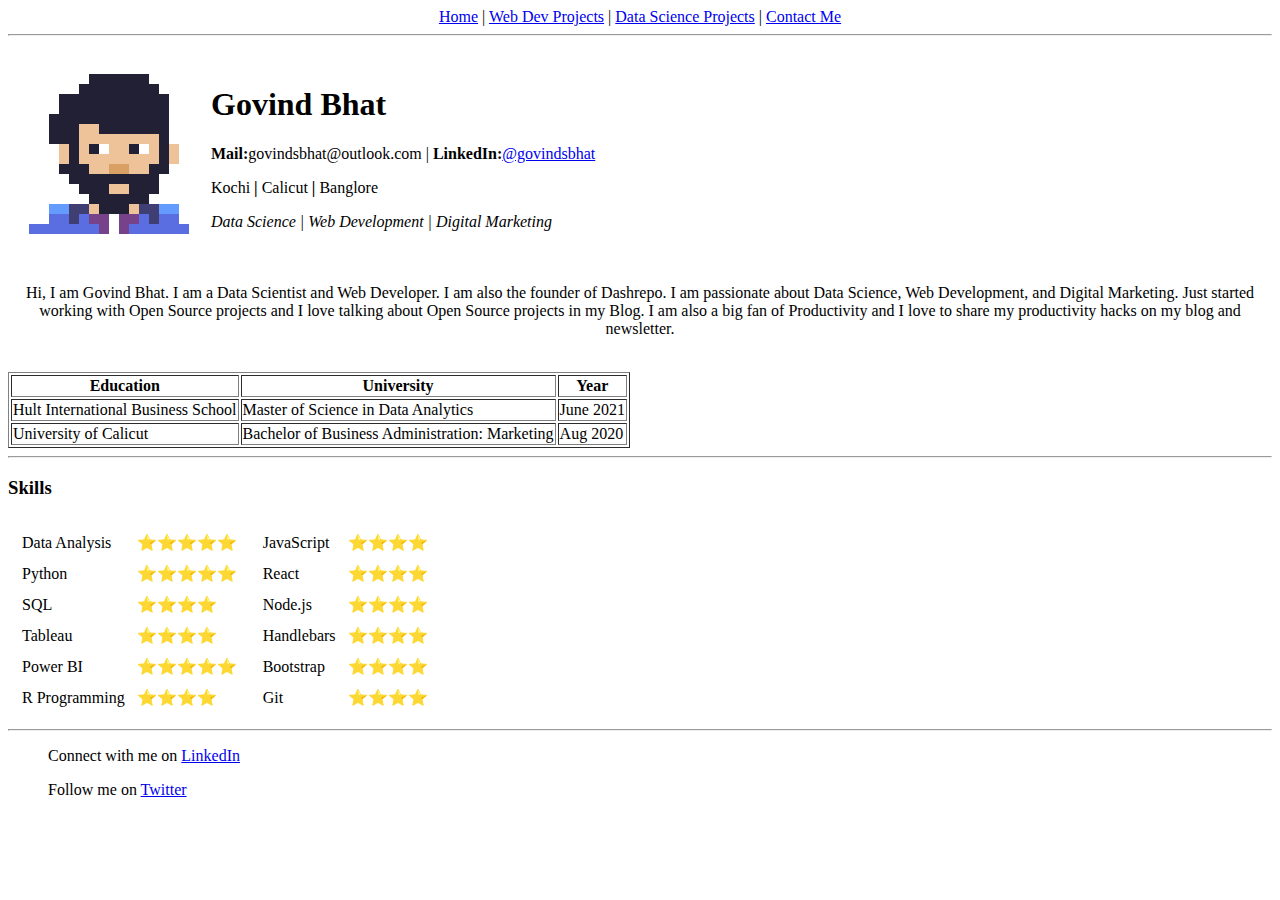
==== index.html @ bc3cd76e "Added Footer to index.html" ====
<!DOCTYPE html>
<html lang="en">
<head>
    <meta charset="UTF-8">
    <meta http-equiv="X-UA-Compatible" content="IE=edge">
    <meta name="viewport" content="width=device-width, initial-scale=1.0">
    <title>My Website!</title>
    <header>
        <center>
        <nav>
            <a href="./index.html">Home</a> |
            <a href="./webdev.html">Web Dev Projects</a> |
            <a href="./datascience.html">Data Science Projects</a> |
            <a href="./contact-me.html">Contact Me</a>
        </nav>
        </center>
    <hr>
    </header>
</head>


<body>
    <table cellspacing="20">
        <tr>
            <td><img src="./src/images/git-GB.png"></td>
            <td>
                 <h1>Govind Bhat</h1>
                <p><strong>Mail:</strong>govindsbhat@outlook.com<a href="govindsbhat@outlook.com"></a> |
                    <strong>LinkedIn:</strong><a href="https://linkedin.com/in/govindsbhat">@govindsbhat</a></p>
                    <p>Kochi <strong>|</strong> Calicut <strong>|</strong> Banglore </p>
                <p><em>Data Science  | Web Development | Digital Marketing </em></p>
            </td>
        </tr>
    </table>

    <center><p>Hi, I am Govind Bhat. I am a Data Scientist and Web Developer. I am also the founder of Dashrepo. I am passionate about Data Science, Web Development, and Digital Marketing. Just started working with Open Source projects and I love talking about Open Source projects in my Blog. I am also a big fan of Productivity and I love to share my productivity hacks on my blog and newsletter.</p></center>

    <table border="1">
        <thead>
            <tr>
                <th>Education</th>
                <th>University</th>
                <th>Year</th>
            </tr>
        </thead>
        <tr>
            <td>Hult International Business School</td>
            <td>Master of Science in Data Analytics</td>
            <td>June 2021</td>
        </tr>
        <tr>
            <td>University of Calicut</td>
            <td>Bachelor of Business Administration: Marketing</td>
            <td>Aug 2020</td>
        </tr>
        <br>
   </table>

    <hr>
    
   <table>
        <tr>
        <h3>Skills</h3>
        </tr>
        <td>
            <table cellspacing="10">
                <tr>
                    <td>Data Analysis</td>
                    <td>⭐⭐⭐⭐⭐</td>
                </tr>

                    <td>Python</td>
                    <td>⭐⭐⭐⭐⭐</td>
                </tr>
                <tr>
                    <td>SQL</td>
                    <td>⭐⭐⭐⭐</td>
                </tr>
                <tr>
                    <td>Tableau</td>
                    <td>⭐⭐⭐⭐</td>
                </tr>
                <tr>
                    <td>Power BI</td>
                    <td>⭐⭐⭐⭐⭐</td>
                    </tr>
                <tr>
                <td>R Programming</td>
                <td>⭐⭐⭐⭐</td>

            </table>
        </td>
        <td>
            <table cellspacing="10">
                <tr>
                    <td>JavaScript</td>
                    <td>⭐⭐⭐⭐</td>
                </tr>
                <tr>
                    <td>React</td>
                    <td>⭐⭐⭐⭐</td>
                </tr>
                <tr>
                    <td>Node.js</td>
                    <td>⭐⭐⭐⭐</td>
                </tr>
                <tr>
                    <td>Handlebars</td>
                    <td>⭐⭐⭐⭐</td>
                </tr>
                <tr>
                    <td>Bootstrap</td>
                    <td>⭐⭐⭐⭐</td>
                </tr>
                <tr>
                    <td>Git</td>
                    <td>⭐⭐⭐⭐</td>
                </tr>
            </table>
        </td>
        </tr>
    </table>
</body>
<footer>
    <hr>
    <dl>
        <dd>
            <p>Connect with me on <a href="https://www.linkedin.com/in/govindsbhat/">LinkedIn</a></p>
        </dd>
        <dd>
            <p>Follow me on <a href="https://twitter.com/_gbhat_">Twitter</a></p>
        </dd>
    </dl>
</footer>
</html>
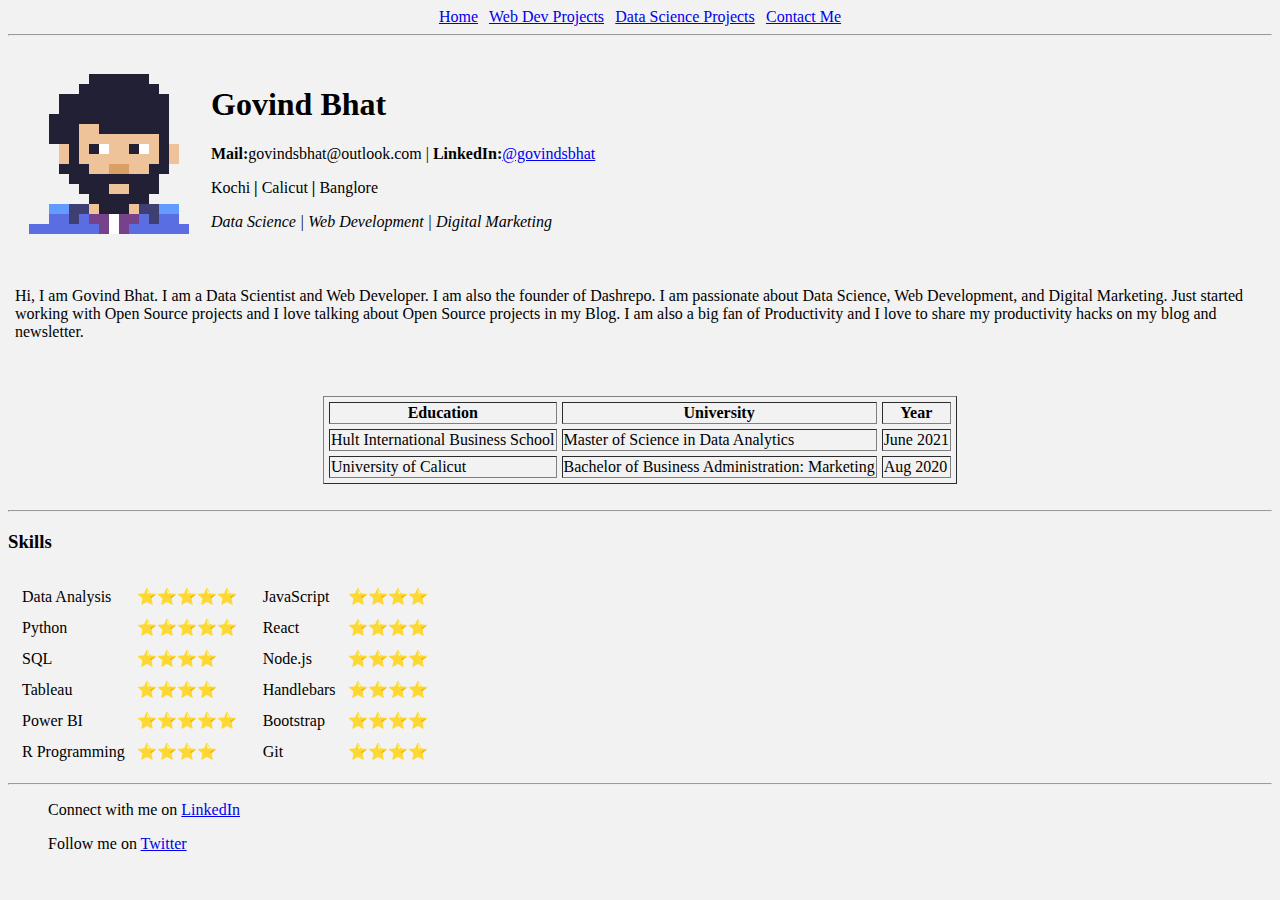
==== commit bdd9f7c0: "test.html for testing locally - gitignore file for test.html" ====
--- a/index.html
+++ b/index.html
@@ -1,14 +1,14 @@
 <!DOCTYPE html>
 <html lang="en">
-<head>
+<head style="background-color: #6C00FF">
     <meta charset="UTF-8">
     <meta http-equiv="X-UA-Compatible" content="IE=edge">
     <meta name="viewport" content="width=device-width, initial-scale=1.0">
     <title>My Website!</title>
-    <header>
+    <header style="color: #ff5a5a">
         <center>
-        <nav>
-            <a href="./index.html">Home</a> |
+        <nav style="color:beige">
+            <a href="./index.html" >Home</a> |
             <a href="./webdev.html">Web Dev Projects</a> |
             <a href="./datascience.html">Data Science Projects</a> |
             <a href="./contact-me.html">Contact Me</a>
@@ -19,10 +19,12 @@
 </head>
 
 
-<body>
+<body style="background-color: #F2F2F2">
     <table cellspacing="20">
         <tr>
-            <td><img src="./src/images/git-GB.png"></td>
+            <td>
+                <img src="./src/images/git-GB.png">
+            </td>
             <td>
                  <h1>Govind Bhat</h1>
                 <p><strong>Mail:</strong>govindsbhat@outlook.com<a href="govindsbhat@outlook.com"></a> |
@@ -32,30 +34,41 @@
             </td>
         </tr>
     </table>
-
-    <center><p>Hi, I am Govind Bhat. I am a Data Scientist and Web Developer. I am also the founder of Dashrepo. I am passionate about Data Science, Web Development, and Digital Marketing. Just started working with Open Source projects and I love talking about Open Source projects in my Blog. I am also a big fan of Productivity and I love to share my productivity hacks on my blog and newsletter.</p></center>
-
-    <table border="1">
-        <thead>
+    <center>
+        <table>
             <tr>
-                <th>Education</th>
-                <th>University</th>
-                <th>Year</th>
+                <td></td>
+                <td><p>Hi, I am Govind Bhat. I am a Data Scientist and Web Developer. I am also the founder of Dashrepo. I am passionate about Data Science, Web Development, and Digital Marketing. Just started working with Open Source projects and I love talking about Open Source projects in my Blog. I am also a big fan of Productivity and I love to share my productivity hacks on my blog and newsletter.</p></center>    </td>
+                <td> </td>
             </tr>
-        </thead>
-        <tr>
-            <td>Hult International Business School</td>
-            <td>Master of Science in Data Analytics</td>
-            <td>June 2021</td>
-        </tr>
-        <tr>
-            <td>University of Calicut</td>
-            <td>Bachelor of Business Administration: Marketing</td>
-            <td>Aug 2020</td>
-        </tr>
-        <br>
-   </table>
-
+        </table>
+    </center>
+    
+    <br>
+    <center>
+        <table border="1", cellspacing="5">
+            <thead>
+                <tr>
+                    <th>Education</th>
+                    <th>University</th>
+                    <th>Year</th>
+                </tr>
+            </thead>
+            <tr>
+                <td>Hult International Business School</td>
+                <td>Master of Science in Data Analytics</td>
+                <td>June 2021</td>
+            </tr>
+            <tr>
+                <td>University of Calicut</td>
+                <td>Bachelor of Business Administration: Marketing</td>
+                <td>Aug 2020</td>
+            </tr>
+            <br>
+       </table>
+    </center>
+  
+    <br>
     <hr>
     
    <table>
@@ -121,6 +134,8 @@
         </tr>
     </table>
 </body>
+
+
 <footer>
     <hr>
     <dl>
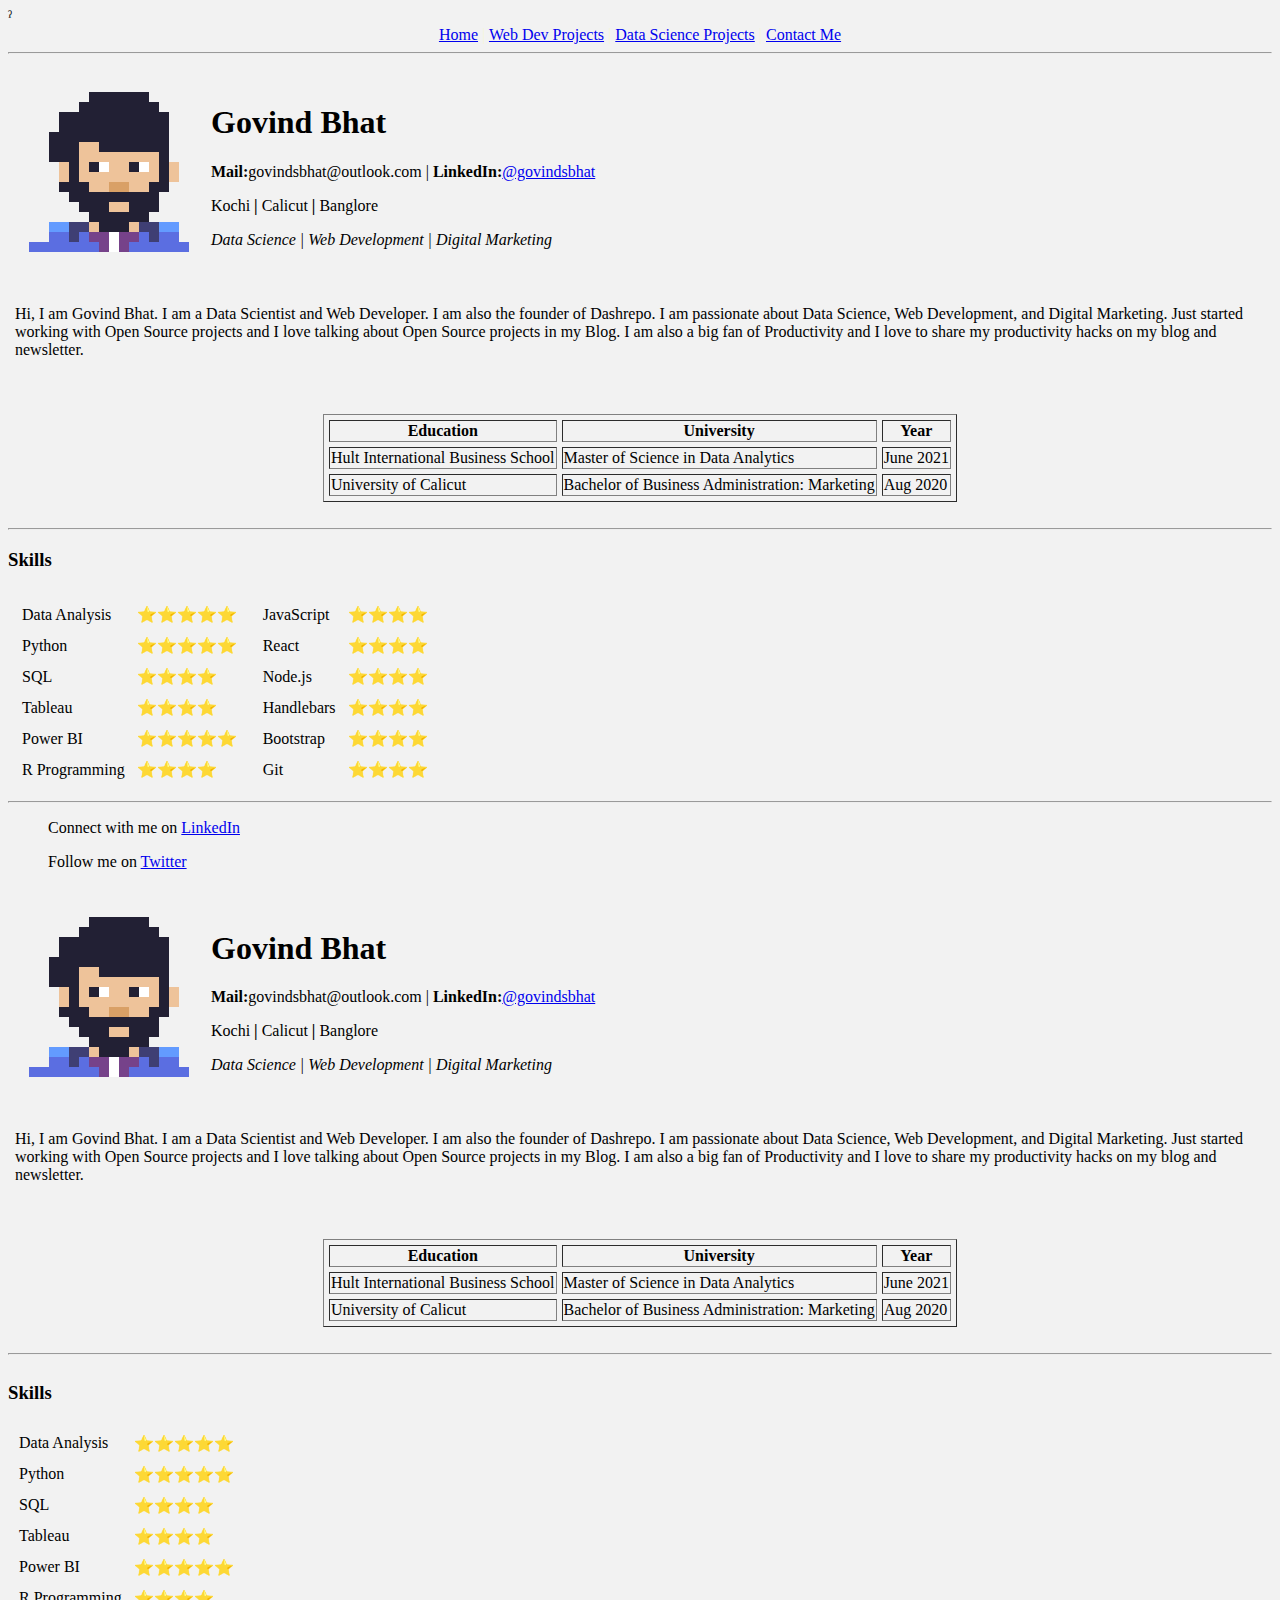
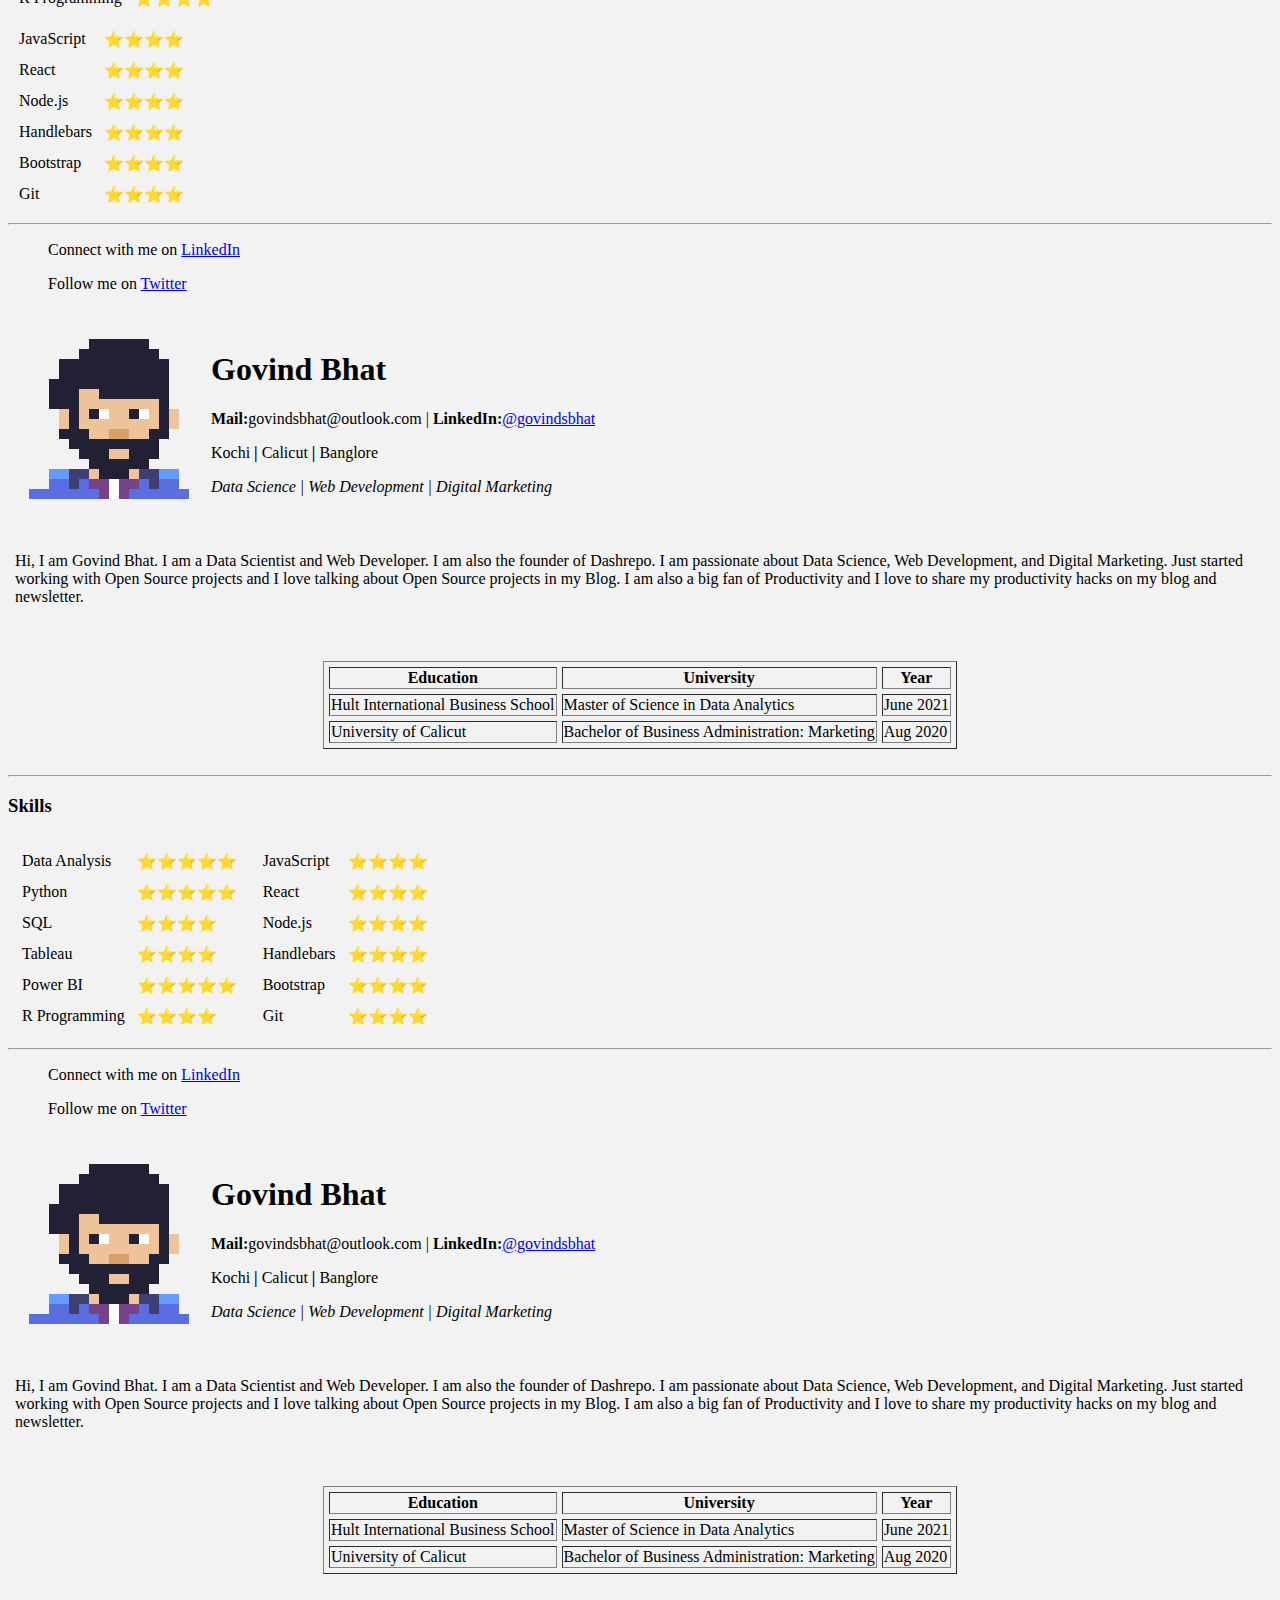
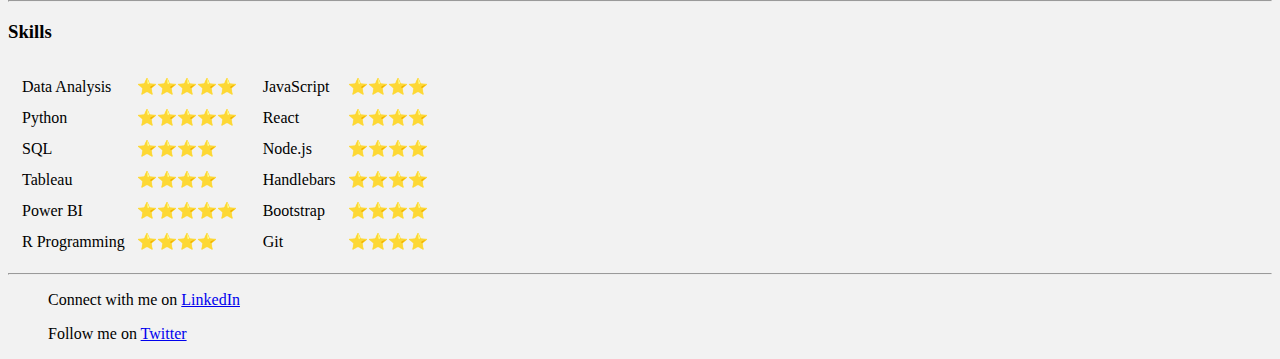
==== commit ce1d0258: "made a few fxes" ====
--- a/index.html
+++ b/index.html
@@ -1,9 +1,10 @@
 <!DOCTYPE html>
-<html lang="en">
+<html lang="en">ˀ
 <head style="background-color: #6C00FF">
     <meta charset="UTF-8">
     <meta http-equiv="X-UA-Compatible" content="IE=edge">
     <meta name="viewport" content="width=device-width, initial-scale=1.0">
+    <link rel="stylesheets" href="./src/stylesheets/style.css">
     <title>My Website!</title>
     <header style="color: #ff5a5a">
         <center>
@@ -17,8 +18,6 @@
     <hr>
     </header>
 </head>
-
-
 <body style="background-color: #F2F2F2">
     <table cellspacing="20">
         <tr>
@@ -67,6 +66,260 @@
             <br>
        </table>
     </center>
+    <br>
+    <hr>
+   <table>
+        <tr>
+        <h3>Skills</h3>
+        </tr>
+        <td>
+            <table cellspacing="10">
+                <tr>
+                    <td>Data Analysis</td>
+                    <td>⭐⭐⭐⭐⭐</td>
+                </tr>
+
+                    <td>Python</td>
+                    <td>⭐⭐⭐⭐⭐</td>
+                </tr>
+                <tr>
+                    <td>SQL</td>
+                    <td>⭐⭐⭐⭐</td>
+                </tr>
+                <tr>
+                    <td>Tableau</td>
+                    <td>⭐⭐⭐⭐</td>
+                </tr>
+                <tr>
+                    <td>Power BI</td>
+                    <td>⭐⭐⭐⭐⭐</td>
+                    </tr>
+                <tr>
+                <td>R Programming</td>
+                <td>⭐⭐⭐⭐</td>
+
+            </table>
+        </td>
+        <td>
+            <table cellspacing="10">
+                <tr>
+                    <td>JavaScript</td>
+                    <td>⭐⭐⭐⭐</td>
+                </tr>
+                <tr>
+                    <td>React</td>
+                    <td>⭐⭐⭐⭐</td>
+                </tr>
+                <tr>
+                    <td>Node.js</td>
+                    <td>⭐⭐⭐⭐</td>
+                </tr>
+                <tr>
+                    <td>Handlebars</td>
+                    <td>⭐⭐⭐⭐</td>
+                </tr>
+                <tr>
+                    <td>Bootstrap</td>
+                    <td>⭐⭐⭐⭐</td>
+                </tr>
+                <tr>
+                    <td>Git</td>
+                    <td>⭐⭐⭐⭐</td>
+                </tr>
+            </table>
+        </td>
+        </tr>
+    </table>
+</body>
+
+
+<footer>
+    <hr>
+    <dl>
+        <dd>
+            <p>Connect with me on <a href="https://www.linkedin.com/in/govindsbhat/">LinkedIn</a></p>
+        </dd>
+        <dd>
+            <p>Follow me on <a href="https://twitter.com/_gbhat_">Twitter</a></p>
+        </dd>
+    </dl>
+</footer>
+</html>
+<body style="background-color: #F2F2F2">
+    <table cellspacing="20">
+        <tr>
+            <td>
+                <img src="./src/images/git-GB.png">
+            </td>
+            <td>
+                 <h1>Govind Bhat</h1>
+                <p><strong>Mail:</strong>govindsbhat@outlook.com<a href="govindsbhat@outlook.com"></a> |
+                    <strong>LinkedIn:</strong><a href="https://linkedin.com/in/govindsbhat">@govindsbhat</a></p>
+                    <p>Kochi <strong>|</strong> Calicut <strong>|</strong> Banglore </p>
+                <p><em>Data Science  | Web Development | Digital Marketing </em></p>
+            </td>
+        </tr>
+    </table>
+    <center>
+        <table>
+            <tr>
+                <td></td>
+                <td><p>Hi, I am Govind Bhat. I am a Data Scientist and Web Developer. I am also the founder of Dashrepo. I am passionate about Data Science, Web Development, and Digital Marketing. Just started working with Open Source projects and I love talking about Open Source projects in my Blog. I am also a big fan of Productivity and I love to share my productivity hacks on my blog and newsletter.</p></center>    </td>
+                <td> </td>
+            </tr>
+        </table>
+    </center>
+    
+    <br>
+    <center>
+        <table border="1", cellspacing="5">
+            <thead>
+                <tr>
+                    <th>Education</th>
+                    <th>University</th>
+                    <th>Year</th>
+                </tr>
+            </thead>
+            <tr>
+                <td>Hult International Business School</td>
+                <td>Master of Science in Data Analytics</td>
+                <td>June 2021</td>
+            </tr>
+            <tr>
+                <td>University of Calicut</td>
+                <td>Bachelor of Business Administration: Marketing</td>
+                <td>Aug 2020</td>
+            </tr>
+            <br>
+       </table>
+    </center>
+
+    <br>
+    <hr>
+   <table></table>
+        <th>
+        <h3>Skills</h3>
+        </th>
+            <table cellspacing="10">
+                <tr>
+                    <td>Data Analysis</td>
+                    <td>⭐⭐⭐⭐⭐</td>
+                </tr>
+
+                    <td>Python</td>
+                    <td>⭐⭐⭐⭐⭐</td>
+                </tr>
+                <tr>
+                    <td>SQL</td>
+                    <td>⭐⭐⭐⭐</td>
+                </tr>
+                <tr>
+                    <td>Tableau</td>
+                    <td>⭐⭐⭐⭐</td>
+                </tr>
+                <tr>
+                    <td>Power BI</td>
+                    <td>⭐⭐⭐⭐⭐</td>
+                    </tr>
+                <tr>
+                <td>R Programming</td>
+                <td>⭐⭐⭐⭐</td>
+
+            </table>
+        </td>
+        <td>
+            <table cellspacing="10">
+                <tr>
+                    <td>JavaScript</td>
+                    <td>⭐⭐⭐⭐</td>
+                </tr>
+                <tr>
+                    <td>React</td>
+                    <td>⭐⭐⭐⭐</td>
+                </tr>
+                <tr>
+                    <td>Node.js</td>
+                    <td>⭐⭐⭐⭐</td>
+                </tr>
+                <tr>
+                    <td>Handlebars</td>
+                    <td>⭐⭐⭐⭐</td>
+                </tr>
+                <tr>
+                    <td>Bootstrap</td>
+                    <td>⭐⭐⭐⭐</td>
+                </tr>
+                <tr>
+                    <td>Git</td>
+                    <td>⭐⭐⭐⭐</td>
+                </tr>
+            </table>
+        </td>
+        </tr>
+    </table>
+</body>
+
+
+<footer>
+    <hr>
+    <dl>
+        <dd>
+            <p>Connect with me on <a href="https://www.linkedin.com/in/govindsbhat/">LinkedIn</a></p>
+        </dd>
+        <dd>
+            <p>Follow me on <a href="https://twitter.com/_gbhat_">Twitter</a></p>
+        </dd>
+    </dl>
+</footer>
+</html>
+<body style="background-color: #F2F2F2">
+    <table cellspacing="20">
+        <tr>
+            <td>
+                <img src="./src/images/git-GB.png">
+            </td>
+            <td>
+                 <h1>Govind Bhat</h1>
+                <p><strong>Mail:</strong>govindsbhat@outlook.com<a href="govindsbhat@outlook.com"></a> |
+                    <strong>LinkedIn:</strong><a href="https://linkedin.com/in/govindsbhat">@govindsbhat</a></p>
+                    <p>Kochi <strong>|</strong> Calicut <strong>|</strong> Banglore </p>
+                <p><em>Data Science  | Web Development | Digital Marketing </em></p>
+            </td>
+        </tr>
+    </table>
+    <center>
+        <table>
+            <tr>
+                <td></td>
+                <td><p>Hi, I am Govind Bhat. I am a Data Scientist and Web Developer. I am also the founder of Dashrepo. I am passionate about Data Science, Web Development, and Digital Marketing. Just started working with Open Source projects and I love talking about Open Source projects in my Blog. I am also a big fan of Productivity and I love to share my productivity hacks on my blog and newsletter.</p></center>    </td>
+                <td> </td>
+            </tr>
+        </table>
+    </center>
+    
+    <br>
+    <center>
+        <table border="1", cellspacing="5">
+            <thead>
+                <tr>
+                    <th>Education</th>
+                    <th>University</th>
+                    <th>Year</th>
+                </tr>
+            </thead>
+            <tr>
+                <td>Hult International Business School</td>
+                <td>Master of Science in Data Analytics</td>
+                <td>June 2021</td>
+            </tr>
+            <tr>
+                <td>University of Calicut</td>
+                <td>Bachelor of Business Administration: Marketing</td>
+                <td>Aug 2020</td>
+            </tr>
+            <br>
+       </table>
+    </center>
   
     <br>
     <hr>
@@ -147,4 +400,134 @@
         </dd>
     </dl>
 </footer>
-</html>+</html>
+<body style="background-color: #F2F2F2">
+    <table cellspacing="20">
+        <tr>
+            <td>
+                <img src="./src/images/git-GB.png">
+            </td>
+            <td>
+                 <h1>Govind Bhat</h1>
+                <p><strong>Mail:</strong>govindsbhat@outlook.com<a href="govindsbhat@outlook.com"></a> |
+                    <strong>LinkedIn:</strong><a href="https://linkedin.com/in/govindsbhat">@govindsbhat</a></p>
+                    <p>Kochi <strong>|</strong> Calicut <strong>|</strong> Banglore </p>
+                <p><em>Data Science  | Web Development | Digital Marketing </em></p>
+            </td>
+        </tr>
+    </table>
+    <center>
+        <table>
+            <tr>
+                <td></td>
+                <td><p>Hi, I am Govind Bhat. I am a Data Scientist and Web Developer. I am also the founder of Dashrepo. I am passionate about Data Science, Web Development, and Digital Marketing. Just started working with Open Source projects and I love talking about Open Source projects in my Blog. I am also a big fan of Productivity and I love to share my productivity hacks on my blog and newsletter.</p></center>    </td>
+                <td> </td>
+            </tr>
+        </table>
+    </center>
+    
+    <br>
+    <center>
+        <table border="1", cellspacing="5">
+            <thead>
+                <tr>
+                    <th>Education</th>
+                    <th>University</th>
+                    <th>Year</th>
+                </tr>
+            </thead>
+            <tr>
+                <td>Hult International Business School</td>
+                <td>Master of Science in Data Analytics</td>
+                <td>June 2021</td>
+            </tr>
+            <tr>
+                <td>University of Calicut</td>
+                <td>Bachelor of Business Administration: Marketing</td>
+                <td>Aug 2020</td>
+            </tr>
+            <br>
+       </table>
+    </center>
+  
+    <br>
+    <hr>
+    
+   <table>
+        <tr>
+        <h3>Skills</h3>
+        </tr>
+        <td>
+            <table cellspacing="10">
+                <tr>
+                    <td>Data Analysis</td>
+                    <td>⭐⭐⭐⭐⭐</td>
+                </tr>
+
+                    <td>Python</td>
+                    <td>⭐⭐⭐⭐⭐</td>
+                </tr>
+                <tr>
+                    <td>SQL</td>
+                    <td>⭐⭐⭐⭐</td>
+                </tr>
+                <tr>
+                    <td>Tableau</td>
+                    <td>⭐⭐⭐⭐</td>
+                </tr>
+                <tr>
+                    <td>Power BI</td>
+                    <td>⭐⭐⭐⭐⭐</td>
+                    </tr>
+                <tr>
+                <td>R Programming</td>
+                <td>⭐⭐⭐⭐</td>
+
+            </table>
+        </td>
+        <td>
+            <table cellspacing="10">
+                <tr>
+                    <td>JavaScript</td>
+                    <td>⭐⭐⭐⭐</td>
+                </tr>
+                <tr>
+                    <td>React</td>
+                    <td>⭐⭐⭐⭐</td>
+                </tr>
+                <tr>
+                    <td>Node.js</td>
+                    <td>⭐⭐⭐⭐</td>
+                </tr>
+                <tr>
+                    <td>Handlebars</td>
+                    <td>⭐⭐⭐⭐</td>
+                </tr>
+                <tr>
+                    <td>Bootstrap</td>
+                    <td>⭐⭐⭐⭐</td>
+                </tr>
+                <tr>
+                    <td>Git</td>
+                    <td>⭐⭐⭐⭐</td>
+                </tr>
+            </table>
+        </td>
+        </tr>
+    </table>
+</body>
+
+
+<footer>
+    <hr>
+    <dl>
+        <dd>
+            <p>Connect with me on <a href="https://www.linkedin.com/in/govindsbhat/">LinkedIn</a></p>
+        </dd>
+        <dd>
+            <p>Follow me on <a href="https://twitter.com/_gbhat_">Twitter</a></p>
+        </dd>
+    </dl>
+</footer>
+</html>
+
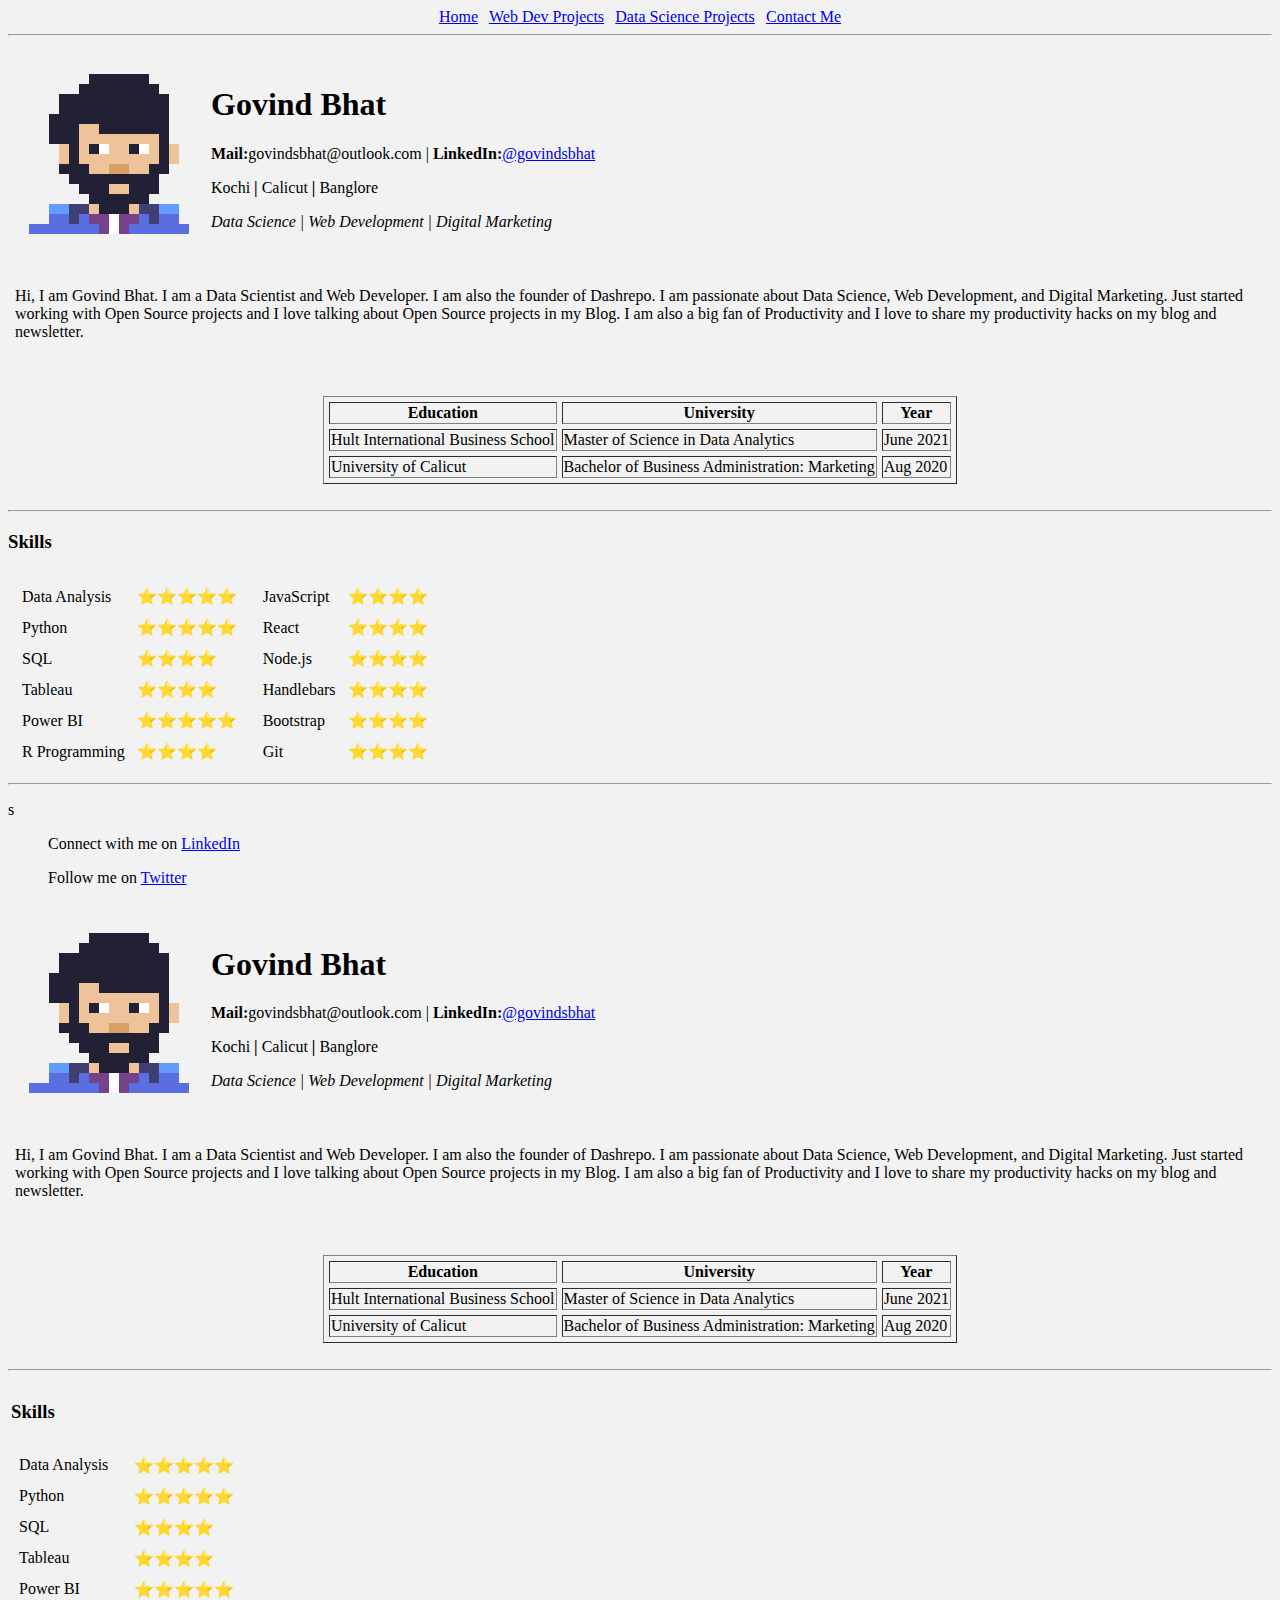
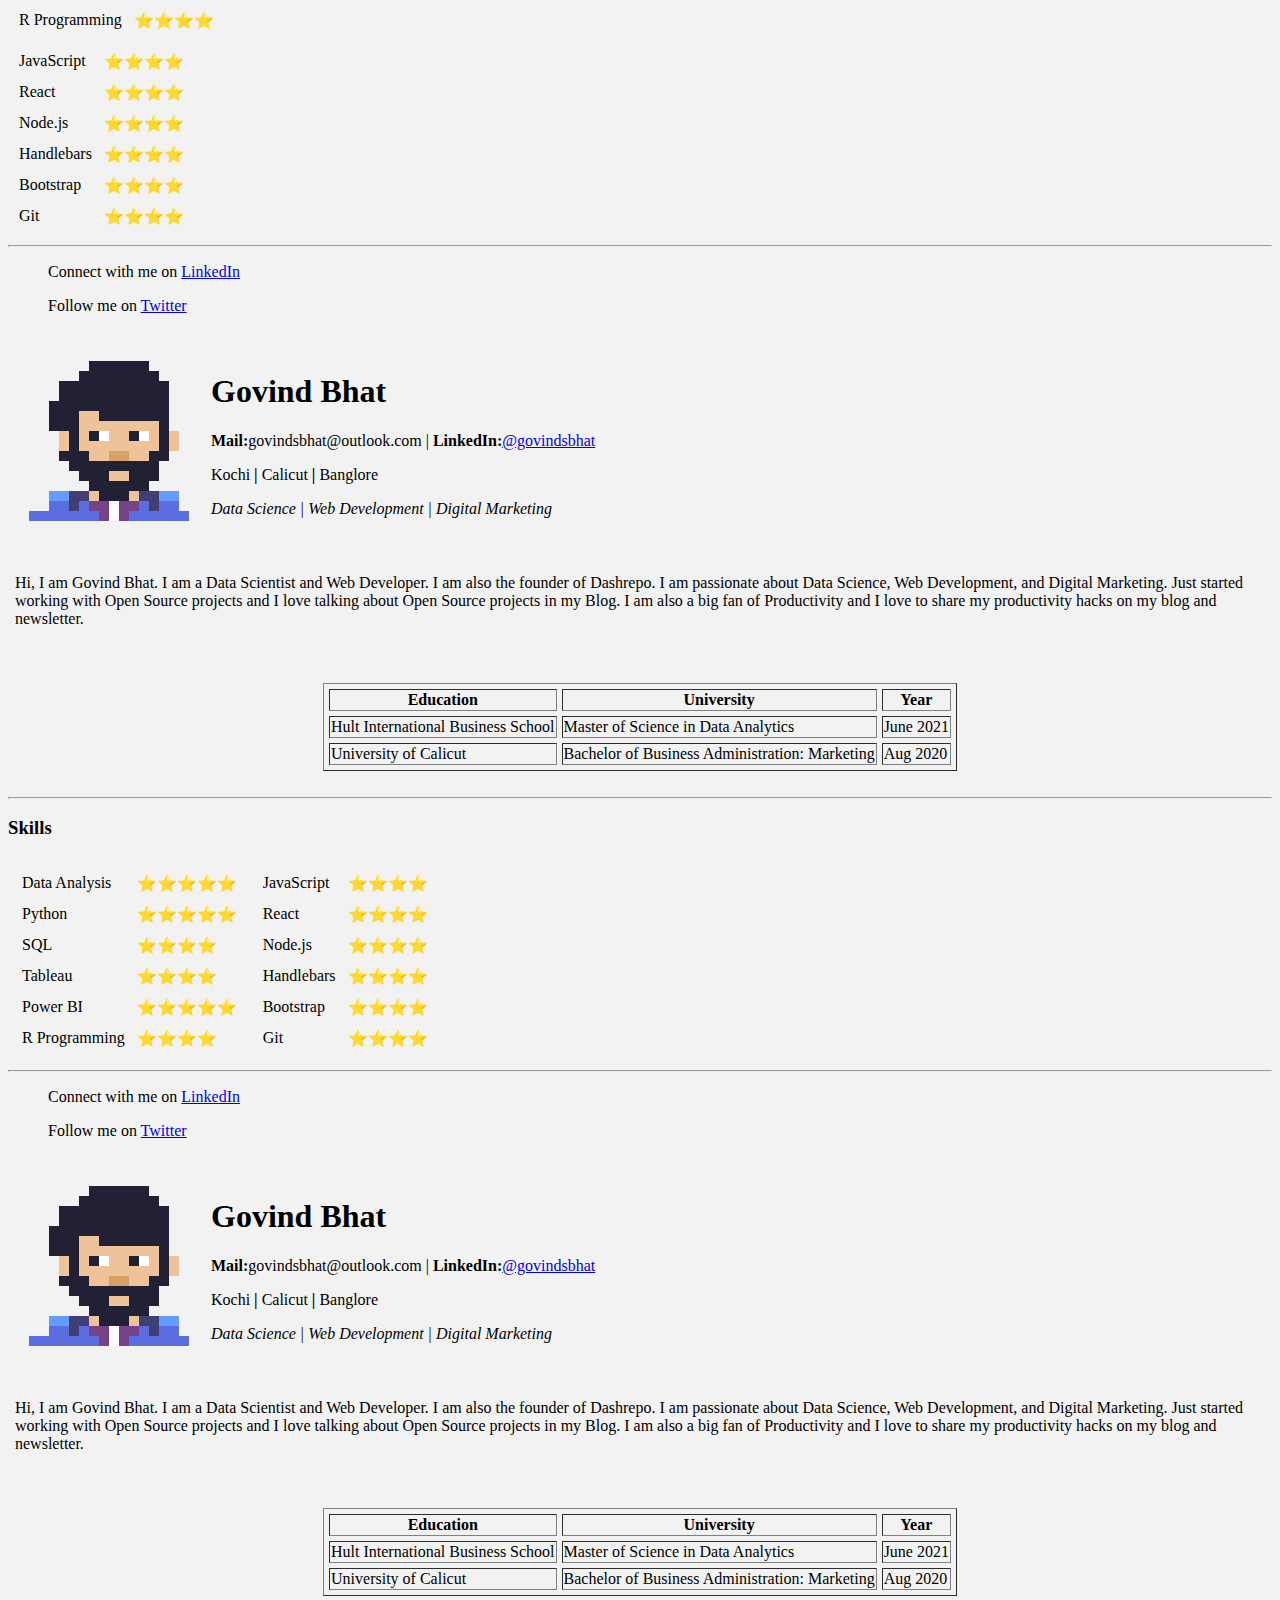
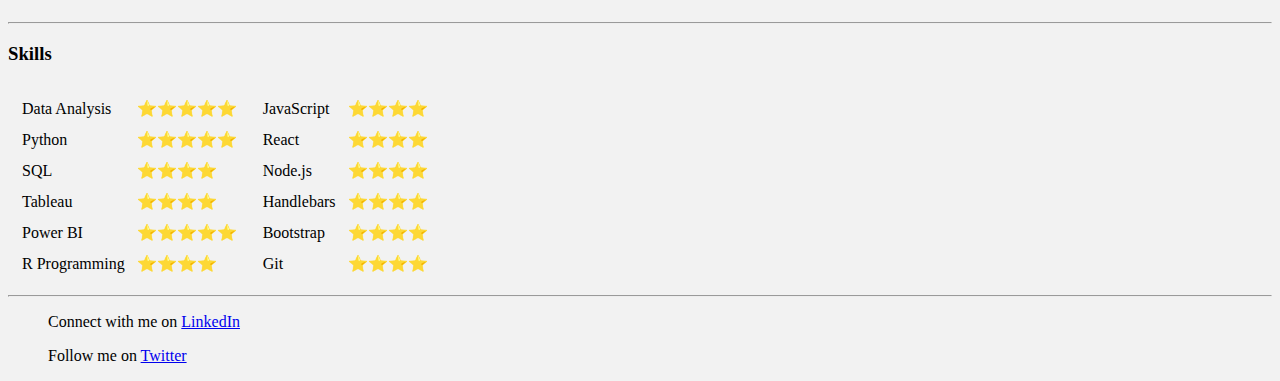
==== commit 216ada1f: "ok" ====
--- a/index.html
+++ b/index.html
@@ -1,23 +1,25 @@
 <!DOCTYPE html>
-<html lang="en">ˀ
+<html lang="en">
+
 <head style="background-color: #6C00FF">
-    <meta charset="UTF-8">
-    <meta http-equiv="X-UA-Compatible" content="IE=edge">
-    <meta name="viewport" content="width=device-width, initial-scale=1.0">
-    <link rel="stylesheets" href="./src/stylesheets/style.css">
-    <title>My Website!</title>
-    <header style="color: #ff5a5a">
-        <center>
-        <nav style="color:beige">
-            <a href="./index.html" >Home</a> |
-            <a href="./webdev.html">Web Dev Projects</a> |
-            <a href="./datascience.html">Data Science Projects</a> |
-            <a href="./contact-me.html">Contact Me</a>
-        </nav>
-        </center>
-    <hr>
-    </header>
-</head>
+        <meta charset="UTF-8">
+        <meta http-equiv="X-UA-Compatible" content="IE=edge">
+        <meta name="viewport" content="width=device-width, initial-scale=1.0">
+        <link rel="stylesheets" href="./src/stylesheets/style.css">
+        <title>My Website!</title>
+        <header style="color: #ff5a5a">
+            <center>
+            <nav style="color:beige">
+                <a href="./index.html" >Home</a> |
+                <a href="./webdev.html">Web Dev Projects</a> |
+                <a href="./datascience.html">Data Science Projects</a> |
+                <a href="./contact-me.html">Contact Me</a>
+            </nav>
+            </center>
+        <hr>
+        </header>
+    </head>
+
 <body style="background-color: #F2F2F2">
     <table cellspacing="20">
         <tr>
@@ -135,7 +137,7 @@
 
 <footer>
     <hr>
-    <dl>
+    <dl>s
         <dd>
             <p>Connect with me on <a href="https://www.linkedin.com/in/govindsbhat/">LinkedIn</a></p>
         </dd>
@@ -196,7 +198,7 @@
 
     <br>
     <hr>
-   <table></table>
+   <table>
         <th>
         <h3>Skills</h3>
         </th>
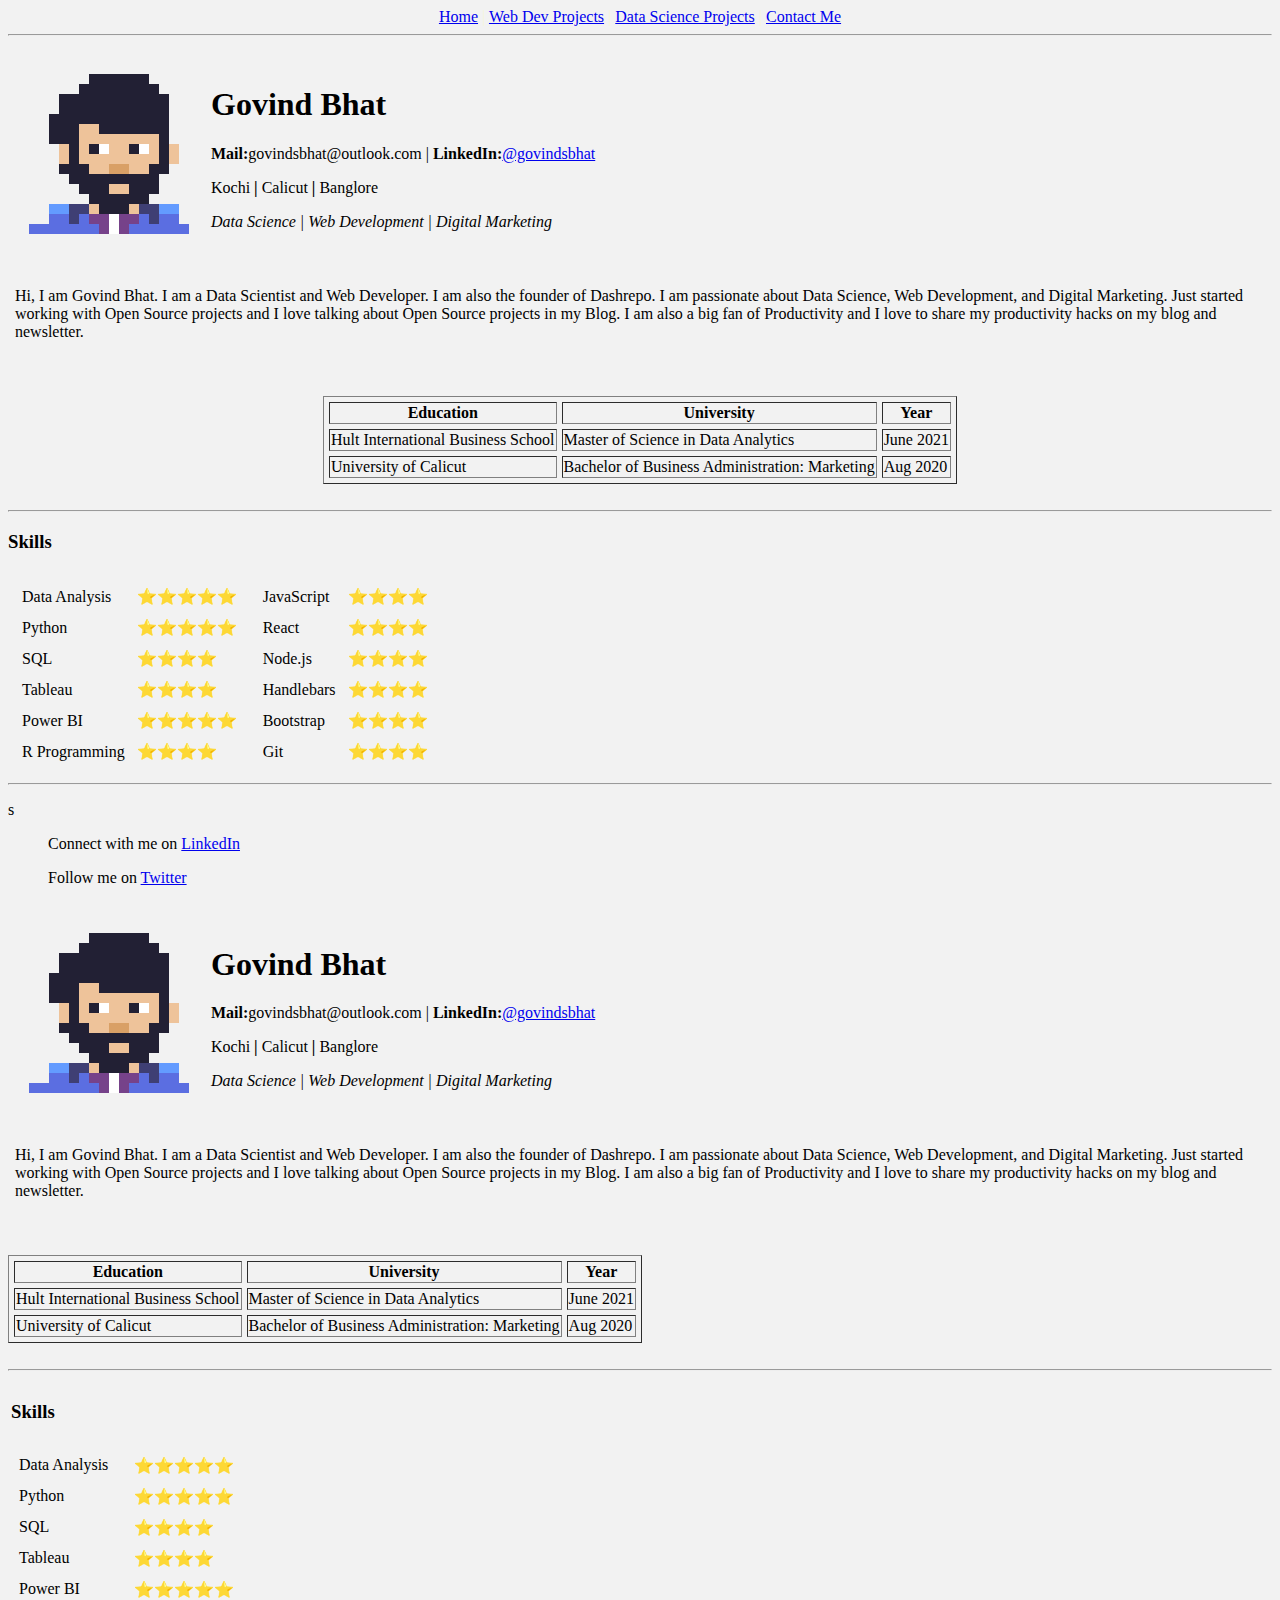
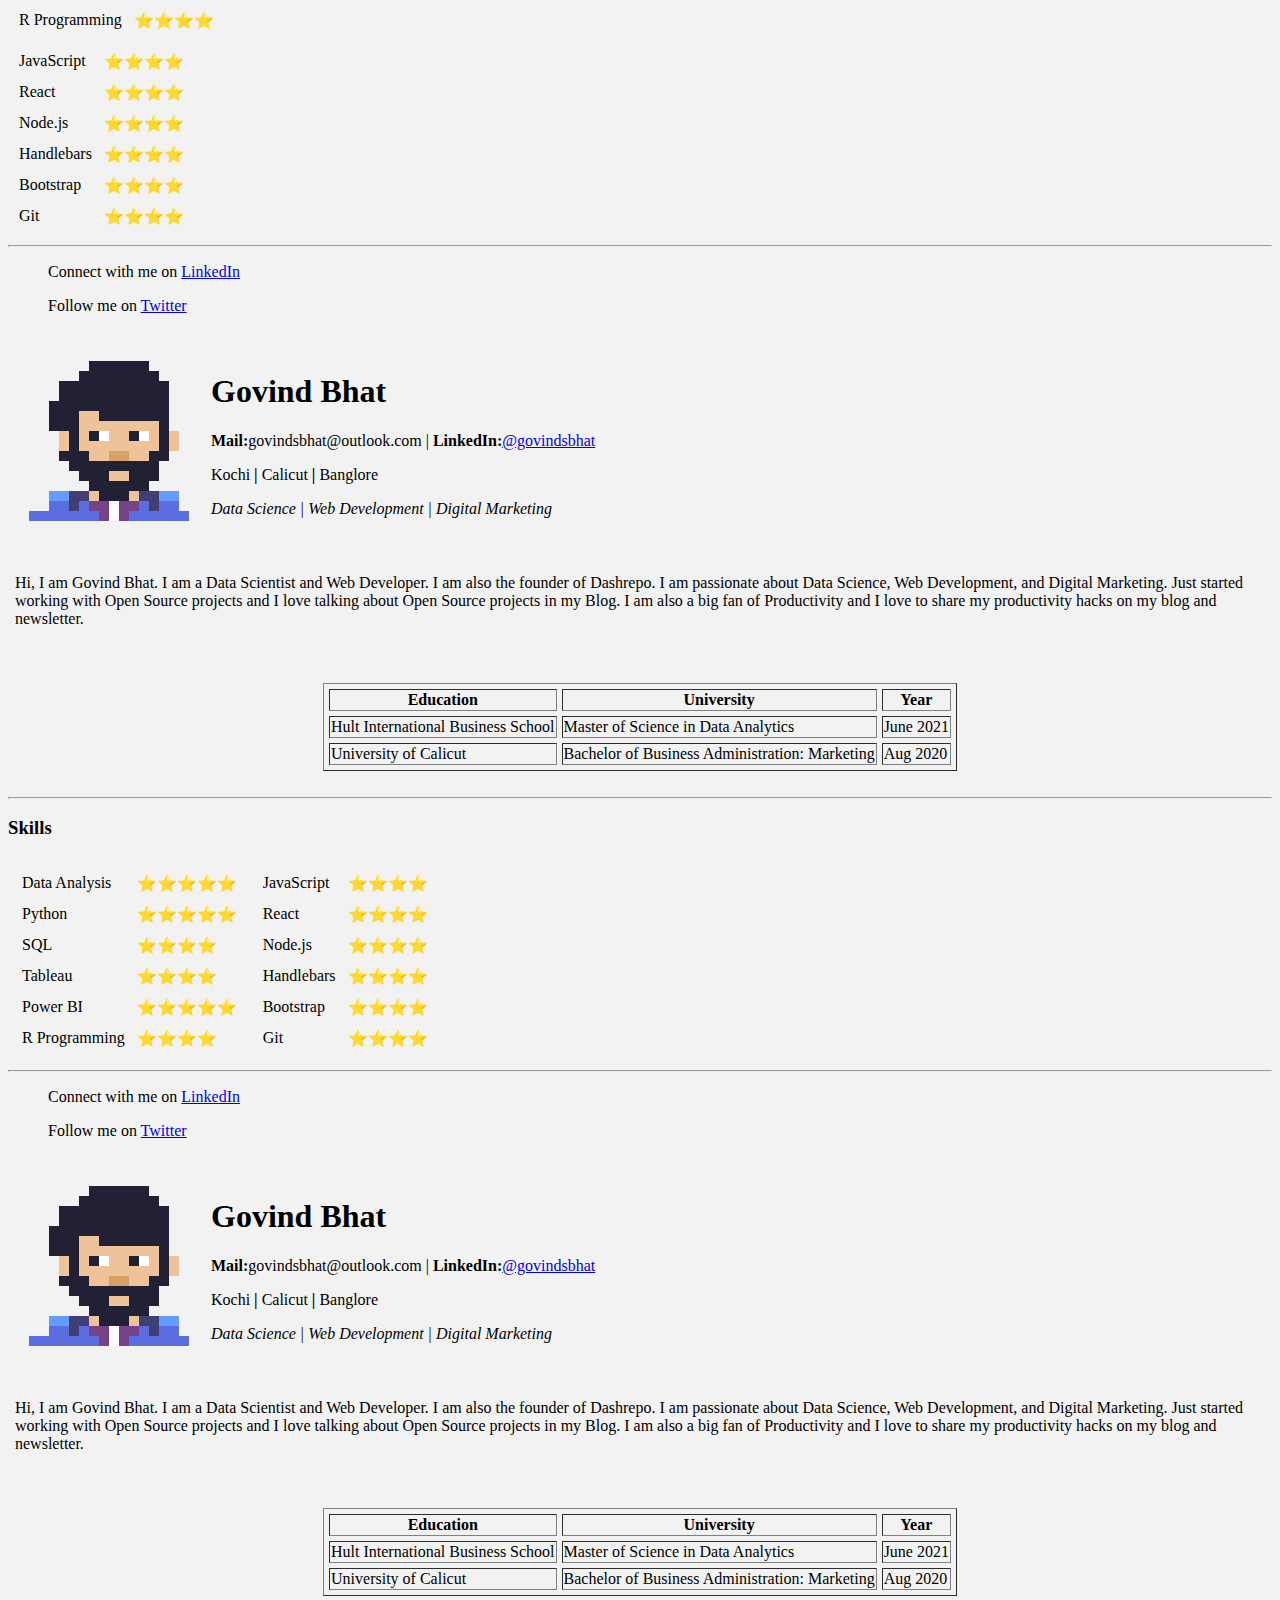
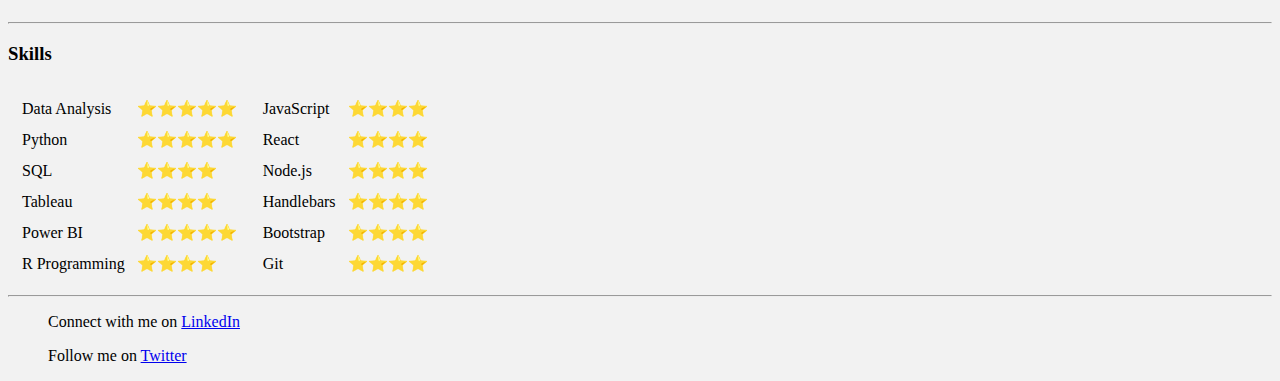
==== commit 3cb30cf4: "commit" ====
--- a/index.html
+++ b/index.html
@@ -171,9 +171,7 @@
             </tr>
         </table>
     </center>
-    
-    <br>
-    <center>
+             <br>
         <table border="1", cellspacing="5">
             <thead>
                 <tr>
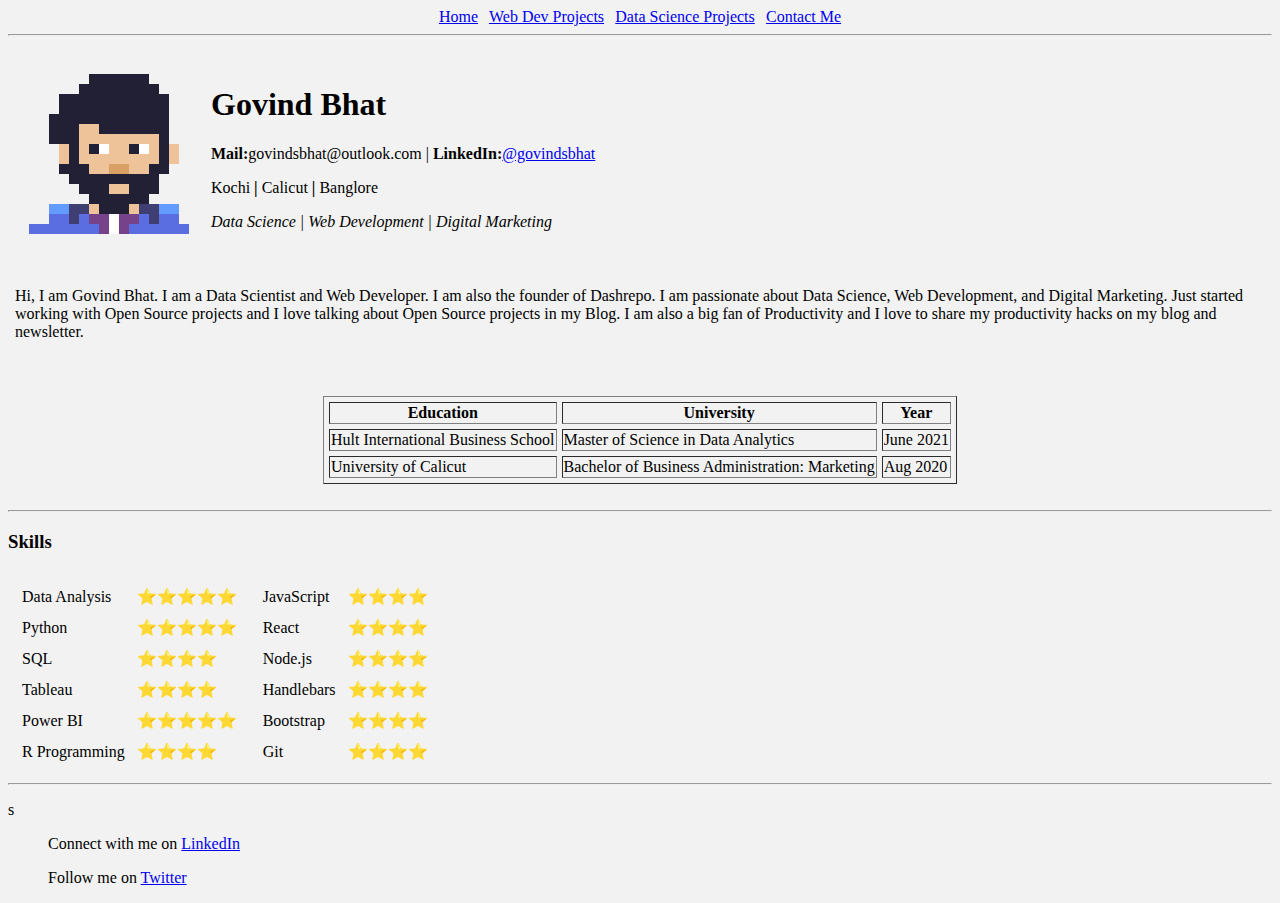
==== commit 6c2d855a: "removed code duplication" ====
--- a/index.html
+++ b/index.html
@@ -146,388 +146,4 @@
         </dd>
     </dl>
 </footer>
-</html>
-<body style="background-color: #F2F2F2">
-    <table cellspacing="20">
-        <tr>
-            <td>
-                <img src="./src/images/git-GB.png">
-            </td>
-            <td>
-                 <h1>Govind Bhat</h1>
-                <p><strong>Mail:</strong>govindsbhat@outlook.com<a href="govindsbhat@outlook.com"></a> |
-                    <strong>LinkedIn:</strong><a href="https://linkedin.com/in/govindsbhat">@govindsbhat</a></p>
-                    <p>Kochi <strong>|</strong> Calicut <strong>|</strong> Banglore </p>
-                <p><em>Data Science  | Web Development | Digital Marketing </em></p>
-            </td>
-        </tr>
-    </table>
-    <center>
-        <table>
-            <tr>
-                <td></td>
-                <td><p>Hi, I am Govind Bhat. I am a Data Scientist and Web Developer. I am also the founder of Dashrepo. I am passionate about Data Science, Web Development, and Digital Marketing. Just started working with Open Source projects and I love talking about Open Source projects in my Blog. I am also a big fan of Productivity and I love to share my productivity hacks on my blog and newsletter.</p></center>    </td>
-                <td> </td>
-            </tr>
-        </table>
-    </center>
-             <br>
-        <table border="1", cellspacing="5">
-            <thead>
-                <tr>
-                    <th>Education</th>
-                    <th>University</th>
-                    <th>Year</th>
-                </tr>
-            </thead>
-            <tr>
-                <td>Hult International Business School</td>
-                <td>Master of Science in Data Analytics</td>
-                <td>June 2021</td>
-            </tr>
-            <tr>
-                <td>University of Calicut</td>
-                <td>Bachelor of Business Administration: Marketing</td>
-                <td>Aug 2020</td>
-            </tr>
-            <br>
-       </table>
-    </center>
-
-    <br>
-    <hr>
-   <table>
-        <th>
-        <h3>Skills</h3>
-        </th>
-            <table cellspacing="10">
-                <tr>
-                    <td>Data Analysis</td>
-                    <td>⭐⭐⭐⭐⭐</td>
-                </tr>
-
-                    <td>Python</td>
-                    <td>⭐⭐⭐⭐⭐</td>
-                </tr>
-                <tr>
-                    <td>SQL</td>
-                    <td>⭐⭐⭐⭐</td>
-                </tr>
-                <tr>
-                    <td>Tableau</td>
-                    <td>⭐⭐⭐⭐</td>
-                </tr>
-                <tr>
-                    <td>Power BI</td>
-                    <td>⭐⭐⭐⭐⭐</td>
-                    </tr>
-                <tr>
-                <td>R Programming</td>
-                <td>⭐⭐⭐⭐</td>
-
-            </table>
-        </td>
-        <td>
-            <table cellspacing="10">
-                <tr>
-                    <td>JavaScript</td>
-                    <td>⭐⭐⭐⭐</td>
-                </tr>
-                <tr>
-                    <td>React</td>
-                    <td>⭐⭐⭐⭐</td>
-                </tr>
-                <tr>
-                    <td>Node.js</td>
-                    <td>⭐⭐⭐⭐</td>
-                </tr>
-                <tr>
-                    <td>Handlebars</td>
-                    <td>⭐⭐⭐⭐</td>
-                </tr>
-                <tr>
-                    <td>Bootstrap</td>
-                    <td>⭐⭐⭐⭐</td>
-                </tr>
-                <tr>
-                    <td>Git</td>
-                    <td>⭐⭐⭐⭐</td>
-                </tr>
-            </table>
-        </td>
-        </tr>
-    </table>
-</body>
-
-
-<footer>
-    <hr>
-    <dl>
-        <dd>
-            <p>Connect with me on <a href="https://www.linkedin.com/in/govindsbhat/">LinkedIn</a></p>
-        </dd>
-        <dd>
-            <p>Follow me on <a href="https://twitter.com/_gbhat_">Twitter</a></p>
-        </dd>
-    </dl>
-</footer>
-</html>
-<body style="background-color: #F2F2F2">
-    <table cellspacing="20">
-        <tr>
-            <td>
-                <img src="./src/images/git-GB.png">
-            </td>
-            <td>
-                 <h1>Govind Bhat</h1>
-                <p><strong>Mail:</strong>govindsbhat@outlook.com<a href="govindsbhat@outlook.com"></a> |
-                    <strong>LinkedIn:</strong><a href="https://linkedin.com/in/govindsbhat">@govindsbhat</a></p>
-                    <p>Kochi <strong>|</strong> Calicut <strong>|</strong> Banglore </p>
-                <p><em>Data Science  | Web Development | Digital Marketing </em></p>
-            </td>
-        </tr>
-    </table>
-    <center>
-        <table>
-            <tr>
-                <td></td>
-                <td><p>Hi, I am Govind Bhat. I am a Data Scientist and Web Developer. I am also the founder of Dashrepo. I am passionate about Data Science, Web Development, and Digital Marketing. Just started working with Open Source projects and I love talking about Open Source projects in my Blog. I am also a big fan of Productivity and I love to share my productivity hacks on my blog and newsletter.</p></center>    </td>
-                <td> </td>
-            </tr>
-        </table>
-    </center>
-    
-    <br>
-    <center>
-        <table border="1", cellspacing="5">
-            <thead>
-                <tr>
-                    <th>Education</th>
-                    <th>University</th>
-                    <th>Year</th>
-                </tr>
-            </thead>
-            <tr>
-                <td>Hult International Business School</td>
-                <td>Master of Science in Data Analytics</td>
-                <td>June 2021</td>
-            </tr>
-            <tr>
-                <td>University of Calicut</td>
-                <td>Bachelor of Business Administration: Marketing</td>
-                <td>Aug 2020</td>
-            </tr>
-            <br>
-       </table>
-    </center>
-  
-    <br>
-    <hr>
-    
-   <table>
-        <tr>
-        <h3>Skills</h3>
-        </tr>
-        <td>
-            <table cellspacing="10">
-                <tr>
-                    <td>Data Analysis</td>
-                    <td>⭐⭐⭐⭐⭐</td>
-                </tr>
-
-                    <td>Python</td>
-                    <td>⭐⭐⭐⭐⭐</td>
-                </tr>
-                <tr>
-                    <td>SQL</td>
-                    <td>⭐⭐⭐⭐</td>
-                </tr>
-                <tr>
-                    <td>Tableau</td>
-                    <td>⭐⭐⭐⭐</td>
-                </tr>
-                <tr>
-                    <td>Power BI</td>
-                    <td>⭐⭐⭐⭐⭐</td>
-                    </tr>
-                <tr>
-                <td>R Programming</td>
-                <td>⭐⭐⭐⭐</td>
-
-            </table>
-        </td>
-        <td>
-            <table cellspacing="10">
-                <tr>
-                    <td>JavaScript</td>
-                    <td>⭐⭐⭐⭐</td>
-                </tr>
-                <tr>
-                    <td>React</td>
-                    <td>⭐⭐⭐⭐</td>
-                </tr>
-                <tr>
-                    <td>Node.js</td>
-                    <td>⭐⭐⭐⭐</td>
-                </tr>
-                <tr>
-                    <td>Handlebars</td>
-                    <td>⭐⭐⭐⭐</td>
-                </tr>
-                <tr>
-                    <td>Bootstrap</td>
-                    <td>⭐⭐⭐⭐</td>
-                </tr>
-                <tr>
-                    <td>Git</td>
-                    <td>⭐⭐⭐⭐</td>
-                </tr>
-            </table>
-        </td>
-        </tr>
-    </table>
-</body>
-
-
-<footer>
-    <hr>
-    <dl>
-        <dd>
-            <p>Connect with me on <a href="https://www.linkedin.com/in/govindsbhat/">LinkedIn</a></p>
-        </dd>
-        <dd>
-            <p>Follow me on <a href="https://twitter.com/_gbhat_">Twitter</a></p>
-        </dd>
-    </dl>
-</footer>
-</html>
-<body style="background-color: #F2F2F2">
-    <table cellspacing="20">
-        <tr>
-            <td>
-                <img src="./src/images/git-GB.png">
-            </td>
-            <td>
-                 <h1>Govind Bhat</h1>
-                <p><strong>Mail:</strong>govindsbhat@outlook.com<a href="govindsbhat@outlook.com"></a> |
-                    <strong>LinkedIn:</strong><a href="https://linkedin.com/in/govindsbhat">@govindsbhat</a></p>
-                    <p>Kochi <strong>|</strong> Calicut <strong>|</strong> Banglore </p>
-                <p><em>Data Science  | Web Development | Digital Marketing </em></p>
-            </td>
-        </tr>
-    </table>
-    <center>
-        <table>
-            <tr>
-                <td></td>
-                <td><p>Hi, I am Govind Bhat. I am a Data Scientist and Web Developer. I am also the founder of Dashrepo. I am passionate about Data Science, Web Development, and Digital Marketing. Just started working with Open Source projects and I love talking about Open Source projects in my Blog. I am also a big fan of Productivity and I love to share my productivity hacks on my blog and newsletter.</p></center>    </td>
-                <td> </td>
-            </tr>
-        </table>
-    </center>
-    
-    <br>
-    <center>
-        <table border="1", cellspacing="5">
-            <thead>
-                <tr>
-                    <th>Education</th>
-                    <th>University</th>
-                    <th>Year</th>
-                </tr>
-            </thead>
-            <tr>
-                <td>Hult International Business School</td>
-                <td>Master of Science in Data Analytics</td>
-                <td>June 2021</td>
-            </tr>
-            <tr>
-                <td>University of Calicut</td>
-                <td>Bachelor of Business Administration: Marketing</td>
-                <td>Aug 2020</td>
-            </tr>
-            <br>
-       </table>
-    </center>
-  
-    <br>
-    <hr>
-    
-   <table>
-        <tr>
-        <h3>Skills</h3>
-        </tr>
-        <td>
-            <table cellspacing="10">
-                <tr>
-                    <td>Data Analysis</td>
-                    <td>⭐⭐⭐⭐⭐</td>
-                </tr>
-
-                    <td>Python</td>
-                    <td>⭐⭐⭐⭐⭐</td>
-                </tr>
-                <tr>
-                    <td>SQL</td>
-                    <td>⭐⭐⭐⭐</td>
-                </tr>
-                <tr>
-                    <td>Tableau</td>
-                    <td>⭐⭐⭐⭐</td>
-                </tr>
-                <tr>
-                    <td>Power BI</td>
-                    <td>⭐⭐⭐⭐⭐</td>
-                    </tr>
-                <tr>
-                <td>R Programming</td>
-                <td>⭐⭐⭐⭐</td>
-
-            </table>
-        </td>
-        <td>
-            <table cellspacing="10">
-                <tr>
-                    <td>JavaScript</td>
-                    <td>⭐⭐⭐⭐</td>
-                </tr>
-                <tr>
-                    <td>React</td>
-                    <td>⭐⭐⭐⭐</td>
-                </tr>
-                <tr>
-                    <td>Node.js</td>
-                    <td>⭐⭐⭐⭐</td>
-                </tr>
-                <tr>
-                    <td>Handlebars</td>
-                    <td>⭐⭐⭐⭐</td>
-                </tr>
-                <tr>
-                    <td>Bootstrap</td>
-                    <td>⭐⭐⭐⭐</td>
-                </tr>
-                <tr>
-                    <td>Git</td>
-                    <td>⭐⭐⭐⭐</td>
-                </tr>
-            </table>
-        </td>
-        </tr>
-    </table>
-</body>
-
-
-<footer>
-    <hr>
-    <dl>
-        <dd>
-            <p>Connect with me on <a href="https://www.linkedin.com/in/govindsbhat/">LinkedIn</a></p>
-        </dd>
-        <dd>
-            <p>Follow me on <a href="https://twitter.com/_gbhat_">Twitter</a></p>
-        </dd>
-    </dl>
-</footer>
-</html>
-
+</html>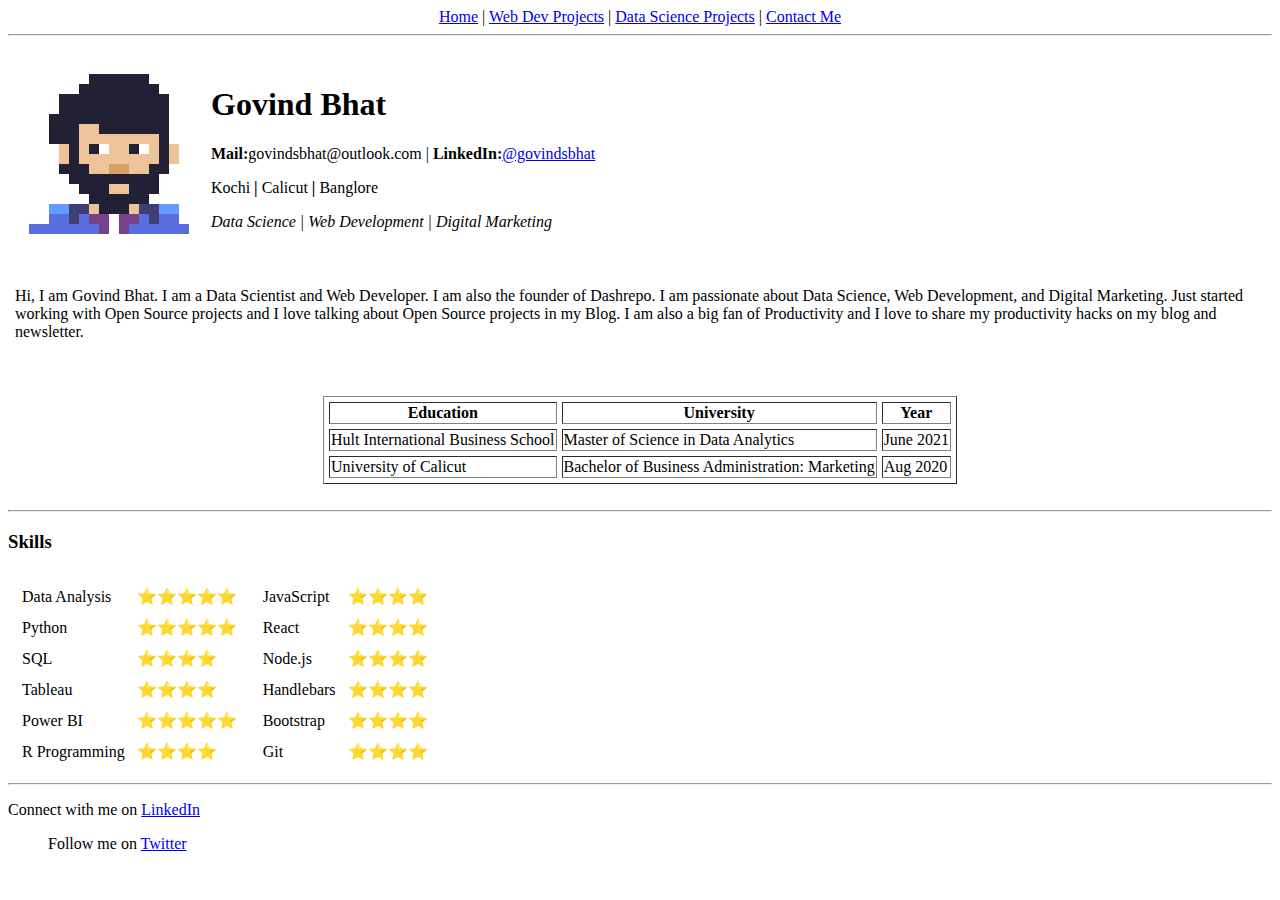
==== commit 7043225c: "m" ====
--- a/index.html
+++ b/index.html
@@ -1,15 +1,15 @@
 <!DOCTYPE html>
 <html lang="en">
 
-<head style="background-color: #6C00FF">
+    <head>
         <meta charset="UTF-8">
         <meta http-equiv="X-UA-Compatible" content="IE=edge">
         <meta name="viewport" content="width=device-width, initial-scale=1.0">
         <link rel="stylesheets" href="./src/stylesheets/style.css">
         <title>My Website!</title>
-        <header style="color: #ff5a5a">
+        <header>
             <center>
-            <nav style="color:beige">
+            <nav>
                 <a href="./index.html" >Home</a> |
                 <a href="./webdev.html">Web Dev Projects</a> |
                 <a href="./datascience.html">Data Science Projects</a> |
@@ -20,124 +20,123 @@
         </header>
     </head>
 
-<body style="background-color: #F2F2F2">
-    <table cellspacing="20">
-        <tr>
+    <body>
+        <table cellspacing="20">
+            <tr>
+                <td>
+                    <img src="./src/images/git-GB.png">
+                </td>
+                <td>
+                    <h1>Govind Bhat</h1>
+                    <p><strong>Mail:</strong>govindsbhat@outlook.com<a href="govindsbhat@outlook.com"></a> |
+                        <strong>LinkedIn:</strong><a href="https://linkedin.com/in/govindsbhat">@govindsbhat</a></p>
+                        <p>Kochi <strong>|</strong> Calicut <strong>|</strong> Banglore </p>
+                    <p><em>Data Science  | Web Development | Digital Marketing </em></p>
+                </td>
+            </tr>
+        </table>
+        <center>
+            <table>
+                <tr>
+                    <td></td>
+                    <td><p>Hi, I am Govind Bhat. I am a Data Scientist and Web Developer. I am also the founder of Dashrepo. I am passionate about Data Science, Web Development, and Digital Marketing. Just started working with Open Source projects and I love talking about Open Source projects in my Blog. I am also a big fan of Productivity and I love to share my productivity hacks on my blog and newsletter.</p></center>    </td>
+                    <td> </td>
+                </tr>
+            </table>
+        </center>
+        <br>
+        <center>
+            <table border="1", cellspacing="5">
+                <thead>
+                    <tr>
+                        <th>Education</th>
+                        <th>University</th>
+                        <th>Year</th>
+                    </tr>
+                </thead>
+                <tr>
+                    <td>Hult International Business School</td>
+                    <td>Master of Science in Data Analytics</td>
+                    <td>June 2021</td>
+                </tr>
+                <tr>
+                    <td>University of Calicut</td>
+                    <td>Bachelor of Business Administration: Marketing</td>
+                    <td>Aug 2020</td>
+                </tr>
+                <br>
+        </table>
+        </center>
+        <br>
+        <hr>
+    <table>
+            <tr>
+            <h3>Skills</h3>
+            </tr>
             <td>
-                <img src="./src/images/git-GB.png">
+                <table cellspacing="10">
+                    <tr>
+                        <td>Data Analysis</td>
+                        <td>⭐⭐⭐⭐⭐</td>
+                    </tr>
+
+                        <td>Python</td>
+                        <td>⭐⭐⭐⭐⭐</td>
+                    </tr>
+                    <tr>
+                        <td>SQL</td>
+                        <td>⭐⭐⭐⭐</td>
+                    </tr>
+                    <tr>
+                        <td>Tableau</td>
+                        <td>⭐⭐⭐⭐</td>
+                    </tr>
+                    <tr>
+                        <td>Power BI</td>
+                        <td>⭐⭐⭐⭐⭐</td>
+                        </tr>
+                    <tr>
+                    <td>R Programming</td>
+                    <td>⭐⭐⭐⭐</td>
+
+                </table>
             </td>
             <td>
-                 <h1>Govind Bhat</h1>
-                <p><strong>Mail:</strong>govindsbhat@outlook.com<a href="govindsbhat@outlook.com"></a> |
-                    <strong>LinkedIn:</strong><a href="https://linkedin.com/in/govindsbhat">@govindsbhat</a></p>
-                    <p>Kochi <strong>|</strong> Calicut <strong>|</strong> Banglore </p>
-                <p><em>Data Science  | Web Development | Digital Marketing </em></p>
+                <table cellspacing="10">
+                    <tr>
+                        <td>JavaScript</td>
+                        <td>⭐⭐⭐⭐</td>
+                    </tr>
+                    <tr>
+                        <td>React</td>
+                        <td>⭐⭐⭐⭐</td>
+                    </tr>
+                    <tr>
+                        <td>Node.js</td>
+                        <td>⭐⭐⭐⭐</td>
+                    </tr>
+                    <tr>
+                        <td>Handlebars</td>
+                        <td>⭐⭐⭐⭐</td>
+                    </tr>
+                    <tr>
+                        <td>Bootstrap</td>
+                        <td>⭐⭐⭐⭐</td>
+                    </tr>
+                    <tr>
+                        <td>Git</td>
+                        <td>⭐⭐⭐⭐</td>
+                    </tr>
+                </table>
             </td>
-        </tr>
-    </table>
-    <center>
-        <table>
-            <tr>
-                <td></td>
-                <td><p>Hi, I am Govind Bhat. I am a Data Scientist and Web Developer. I am also the founder of Dashrepo. I am passionate about Data Science, Web Development, and Digital Marketing. Just started working with Open Source projects and I love talking about Open Source projects in my Blog. I am also a big fan of Productivity and I love to share my productivity hacks on my blog and newsletter.</p></center>    </td>
-                <td> </td>
             </tr>
         </table>
-    </center>
-    
-    <br>
-    <center>
-        <table border="1", cellspacing="5">
-            <thead>
-                <tr>
-                    <th>Education</th>
-                    <th>University</th>
-                    <th>Year</th>
-                </tr>
-            </thead>
-            <tr>
-                <td>Hult International Business School</td>
-                <td>Master of Science in Data Analytics</td>
-                <td>June 2021</td>
-            </tr>
-            <tr>
-                <td>University of Calicut</td>
-                <td>Bachelor of Business Administration: Marketing</td>
-                <td>Aug 2020</td>
-            </tr>
-            <br>
-       </table>
-    </center>
-    <br>
-    <hr>
-   <table>
-        <tr>
-        <h3>Skills</h3>
-        </tr>
-        <td>
-            <table cellspacing="10">
-                <tr>
-                    <td>Data Analysis</td>
-                    <td>⭐⭐⭐⭐⭐</td>
-                </tr>
-
-                    <td>Python</td>
-                    <td>⭐⭐⭐⭐⭐</td>
-                </tr>
-                <tr>
-                    <td>SQL</td>
-                    <td>⭐⭐⭐⭐</td>
-                </tr>
-                <tr>
-                    <td>Tableau</td>
-                    <td>⭐⭐⭐⭐</td>
-                </tr>
-                <tr>
-                    <td>Power BI</td>
-                    <td>⭐⭐⭐⭐⭐</td>
-                    </tr>
-                <tr>
-                <td>R Programming</td>
-                <td>⭐⭐⭐⭐</td>
-
-            </table>
-        </td>
-        <td>
-            <table cellspacing="10">
-                <tr>
-                    <td>JavaScript</td>
-                    <td>⭐⭐⭐⭐</td>
-                </tr>
-                <tr>
-                    <td>React</td>
-                    <td>⭐⭐⭐⭐</td>
-                </tr>
-                <tr>
-                    <td>Node.js</td>
-                    <td>⭐⭐⭐⭐</td>
-                </tr>
-                <tr>
-                    <td>Handlebars</td>
-                    <td>⭐⭐⭐⭐</td>
-                </tr>
-                <tr>
-                    <td>Bootstrap</td>
-                    <td>⭐⭐⭐⭐</td>
-                </tr>
-                <tr>
-                    <td>Git</td>
-                    <td>⭐⭐⭐⭐</td>
-                </tr>
-            </table>
-        </td>
-        </tr>
-    </table>
-</body>
+    </body>
 
 
 <footer>
     <hr>
-    <dl>s
+    <dl
         <dd>
             <p>Connect with me on <a href="https://www.linkedin.com/in/govindsbhat/">LinkedIn</a></p>
         </dd>
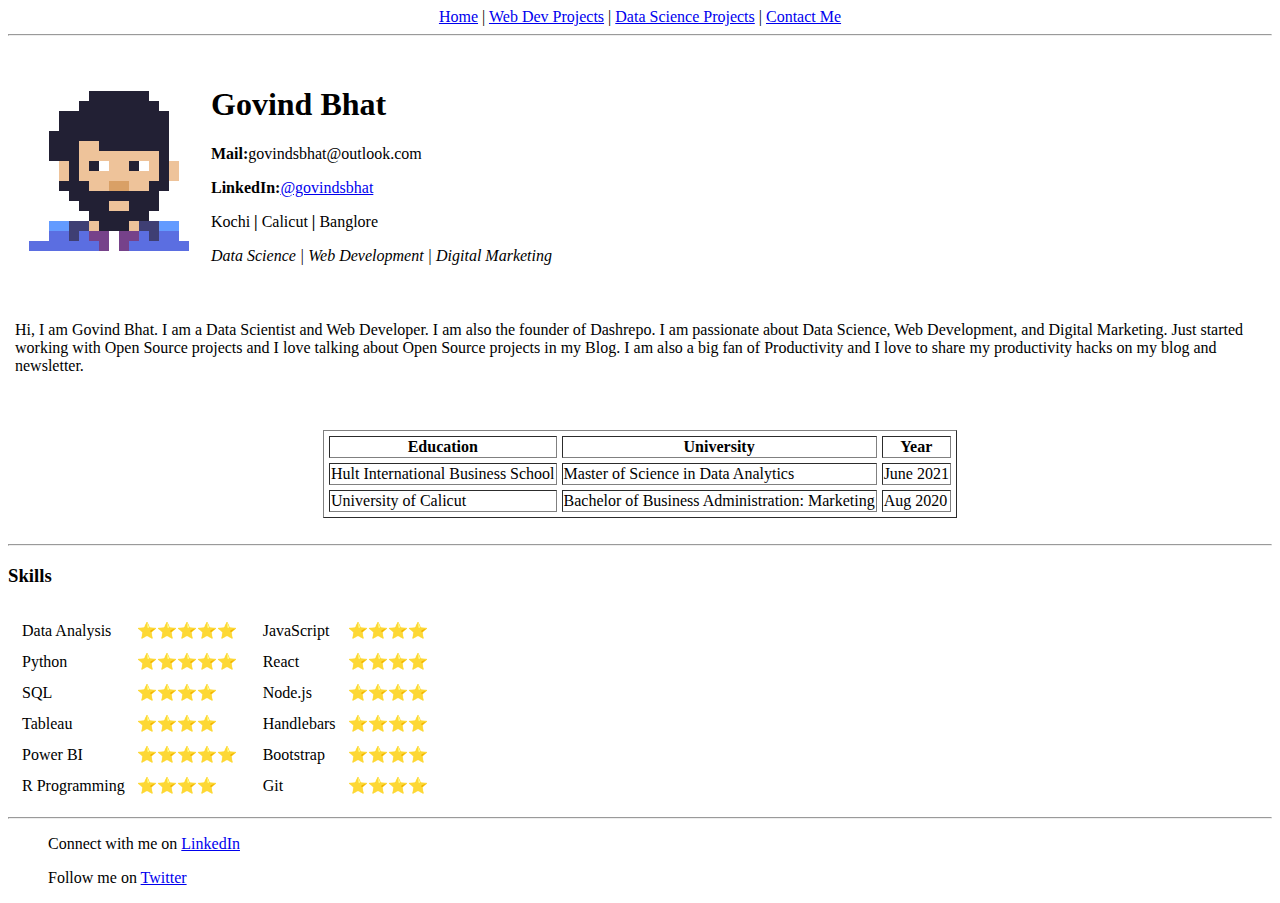
==== commit 028d9eaa: "mm" ====
--- a/index.html
+++ b/index.html
@@ -5,7 +5,7 @@
         <meta charset="UTF-8">
         <meta http-equiv="X-UA-Compatible" content="IE=edge">
         <meta name="viewport" content="width=device-width, initial-scale=1.0">
-        <link rel="stylesheets" href="./src/stylesheets/style.css">
+        <link rel="stylesheets" href="./src/css/styles.css">
         <title>My Website!</title>
         <header>
             <center>
@@ -24,11 +24,11 @@
         <table cellspacing="20">
             <tr>
                 <td>
-                    <img src="./src/images/git-GB.png">
+                    <img src="./src/images/git-GB.png" alt = "Profile bit image">
                 </td>
                 <td>
                     <h1>Govind Bhat</h1>
-                    <p><strong>Mail:</strong>govindsbhat@outlook.com<a href="govindsbhat@outlook.com"></a> |
+                    <p><strong>Mail:</strong>govindsbhat@outlook.com<a href="govindsbhat@outlook.com"></a></p>
                         <strong>LinkedIn:</strong><a href="https://linkedin.com/in/govindsbhat">@govindsbhat</a></p>
                         <p>Kochi <strong>|</strong> Calicut <strong>|</strong> Banglore </p>
                     <p><em>Data Science  | Web Development | Digital Marketing </em></p>
@@ -136,7 +136,7 @@
 
 <footer>
     <hr>
-    <dl
+    <dl>
         <dd>
             <p>Connect with me on <a href="https://www.linkedin.com/in/govindsbhat/">LinkedIn</a></p>
         </dd>
--- a/src/css/styles.css
+++ b/src/css/styles.css
@@ -0,0 +1,22 @@
+head {
+    background-color: #6C00FF;
+    color: #FFFFFF; }
+
+header {
+    color: #ff5a5a;
+}
+
+body {
+    background-color: #002232;
+    color: #000000;
+}
+
+p {
+    color: #012029;
+    font-family: 'Lucida Sans', 'Lucida Sans Regular', 'Lucida Grande', 'Lucida Sans Unicode';
+
+}
+
+nav {
+    background-color:rgb(255, 255, 250);
+}
